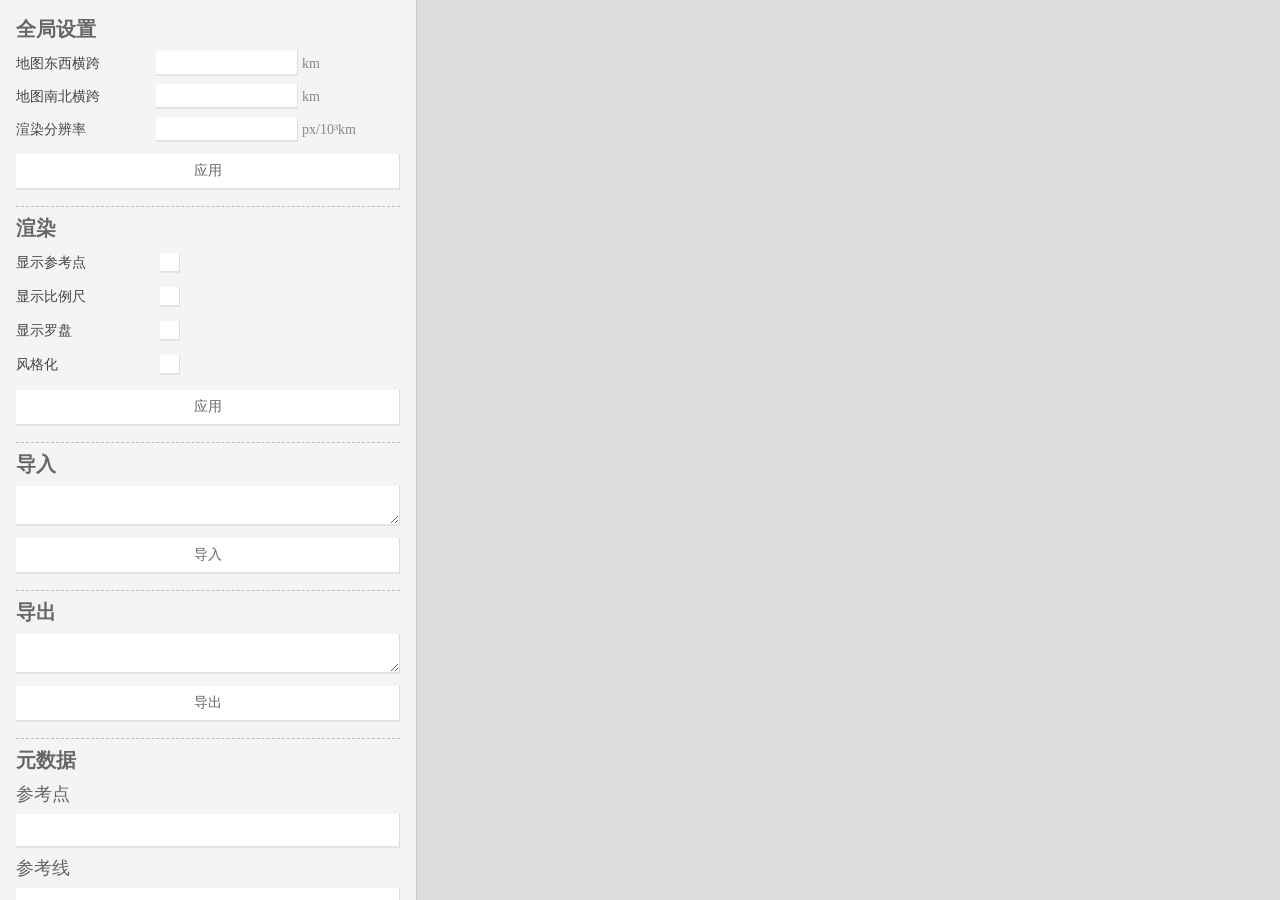
==== main.html @ d58093c2 "INIT" ====
<!DOCTYPE html>
<html lang="zh">
  <head>
    <meta charset="utf-8">
    <title>Mapper</title>
    <link type="text/css" rel="stylesheet" href="main.css"/>
  </head>
  <body>
    <div class="panel">
      <div class="section">
        <div class="head">全局设置</div>
        <div class="entry" label="地图东西横跨" suffix="km">
          <input id="i-map-width" type="text" />
        </div>
        <div class="entry" label="地图南北横跨" suffix="km">
          <input id="i-map-height" type="text" />
        </div>
        <div class="entry" label="渲染分辨率" suffix="px/10³km">
          <input id="i-map-resolution" type="text" />
        </div>
        <div class="but" trigger="apply_global_sets">应用</div>
      </div>
      <div class="section">
        <div class="head">渲染</div>
        <label class="entry" label="显示参考点">
          <input id="i-show-sample-points" type="checkbox" />
        </label>
        <label class="entry" label="显示比例尺">
          <input id="i-show-scale" type="checkbox" />
        </label>
        <label class="entry" label="显示罗盘">
          <input id="i-show-compass" type="checkbox" />
        </label>
        <label class="entry" label="风格化">
          <input id="i-do-stylize" type="checkbox" />
        </label>
        <div class="but" trigger="apply_render_sets">应用</div>
      </div>
      <div class="section">
        <div class="head">导入</div>
        <textarea class="textfield"></textarea>
        <div class="but" trigger="do_import">导入</div>
      </div>
      <div class="section">
        <div class="head">导出</div>
        <textarea class="textfield"></textarea>
        <div class="but" trigger="do_export">导出</div>
      </div>
      <div class="section">
        <div class="head">元数据</div>
        <div class="title">参考点</div>
        <div id="d-sample-points" class="databox"></div>
        <div class="title">参考线</div>
        <div id="d-sample-lines" class="databox"></div>
        <div class="title">陆地</div>
        <div id="d-lands" class="databox"></div>
        <div class="title">线条</div>
        <div class="databox"></div>
        <div class="but" trigger="update_data">更新</div>
      </div>
    </div>
    <div id="view"></div>
    <script type="module" src="main.js"></script>
  </body>
</html>
---- main.css ----
@import "./m-sexpr-view/struct-editor.css";
@import "./pad-canvas.css";

html, body {
  margin: 0; padding: 0;
  width: 100%; height: 100%;
  overflow: hidden;
  user-select: none;
}
body {
  background: #ffffff;
  display: flex;
}
#view {
  flex-grow: 1;
  min-width: 0;
  min-height: 0;
  background: #dddddd;
}
.panel {
  width: 24em;
  flex-shrink: 0;
  flex-grow: 0;
  background: #f4f4f4;
  border-right: 1px solid #cccccc;
  overflow: auto;
  display: flex;
  flex-direction: column;
  padding: 16px;
}
.section {
  display: flex;
  flex-direction: column;
  margin-top: 16px;
  padding-top: 8px;
  border-top: #bbbbbb dashed 1px;
}
.section:first-child {
  margin-top: 0;
  padding-top: 0;
  border-top: none;
}
.head {
  color: #666666;
  font-size: 20px;
  font-weight: bold;
}
.title {
  color: #666666;
  font-size: 18px;
  margin-top: 8px;
}
.textfield {
  margin-top: 8px;
  background: #fff;
  padding: 4px;
  color: #666666;
  outline: none;
  border-top: none;
  border-left: none;
  border-right: 1px solid #dddddd;
  border-bottom: 2px solid #e4e4e4;
}
.textfield:focus {
  outline: 1px solid #0088ff;
  border-color: #ffffff;
}
.but {
  background: #ffffff;
  color: #666666;
  font-size: 14px;
  text-align: center;
  padding: 8px;
  margin-top: 12px;
  border-right: 1px solid #dddddd;
  border-bottom: 2px solid #e4e4e4;
  cursor: pointer;
}
.but:active {
  background: #eeeeee;
}
.entry {
  margin-top: 8px;
  display: flex;
  align-items: center;
}
.entry::before {
  content: attr(label);
  font-size: 14px;
  color: #444444;
  min-width: 10em;
  flex-shrink: 0;
}
.entry[suffix]::after {
  content: attr(suffix);
  margin-left: 4px;
  min-width: 7em;
  font-size: 14px;
  color: #888888;
  flex-shrink: 0;
}
.entry > input[type="text"] {
  min-width: 0;
  flex-grow: 1;
  flex-shrink: 1;
  background: #ffffff;
  padding: 4px;
  color: #666666;
  outline: none;
  border-top: none;
  border-left: none;
  border-right: 1px solid #dddddd;
  border-bottom: 2px solid #e4e4e4;
}
.entry > input[type="text"]:focus {
  border-bottom-color: #0088ff;
  color: #444444;
}
.entry > input[type="checkbox"] {
  appearance: none;
  margin-right: auto;
  width: 20px; height: 20px;
  background: #ffffff;
  outline: none;
  border-top: none;
  border-left: none;
  border-right: 1px solid #dddddd;
  border-bottom: 2px solid #e4e4e4;
  overflow: visible;
  position: relative;
}
.entry > input[type="checkbox"]:checked::after {
  content: " ";
  display: block;
  width: 6px; height: 12px;
  border-right: 2px solid #0088ff;
  border-bottom: 2px solid #0088ff;
  position: absolute;
  bottom: calc(24% - 1px); right: 60%;
  transform-origin: bottom right;
  transform: rotate(45deg);
}
label.entry {
  cursor: pointer;
}
.databox {
  margin-top: 8px;
  max-height: 200px;
  background: #ffffff;
  color: #666666;
  border-top: none;
  border-left: none;
  border-right: 1px solid #dddddd;
  border-bottom: 2px solid #e4e4e4;
  overflow: auto;
  min-width: auto !important;
  min-height: 2em !important;
}
.databox:focus {
  outline: 1px solid #0088ff;
  border-color: #ffffff;
}
.st-rt {
  --def-bg-c: #ffffff;
  --def-fg-c: #444444;
  --fg-c: #444444;
  --fg-fd-c: #666666;
  --struct-ln-c: #aaaaaa;
  --sel-c: #99ccff;
  --cursor-c: #0044dd;
  --focus-ln-c: #0088ff;
  --focus-bg-c: #0088ff11;
  font-family: "Hack", monospace;
  --size: 14px;
  --lh: 18px;
  padding-bottom: 1em;
}
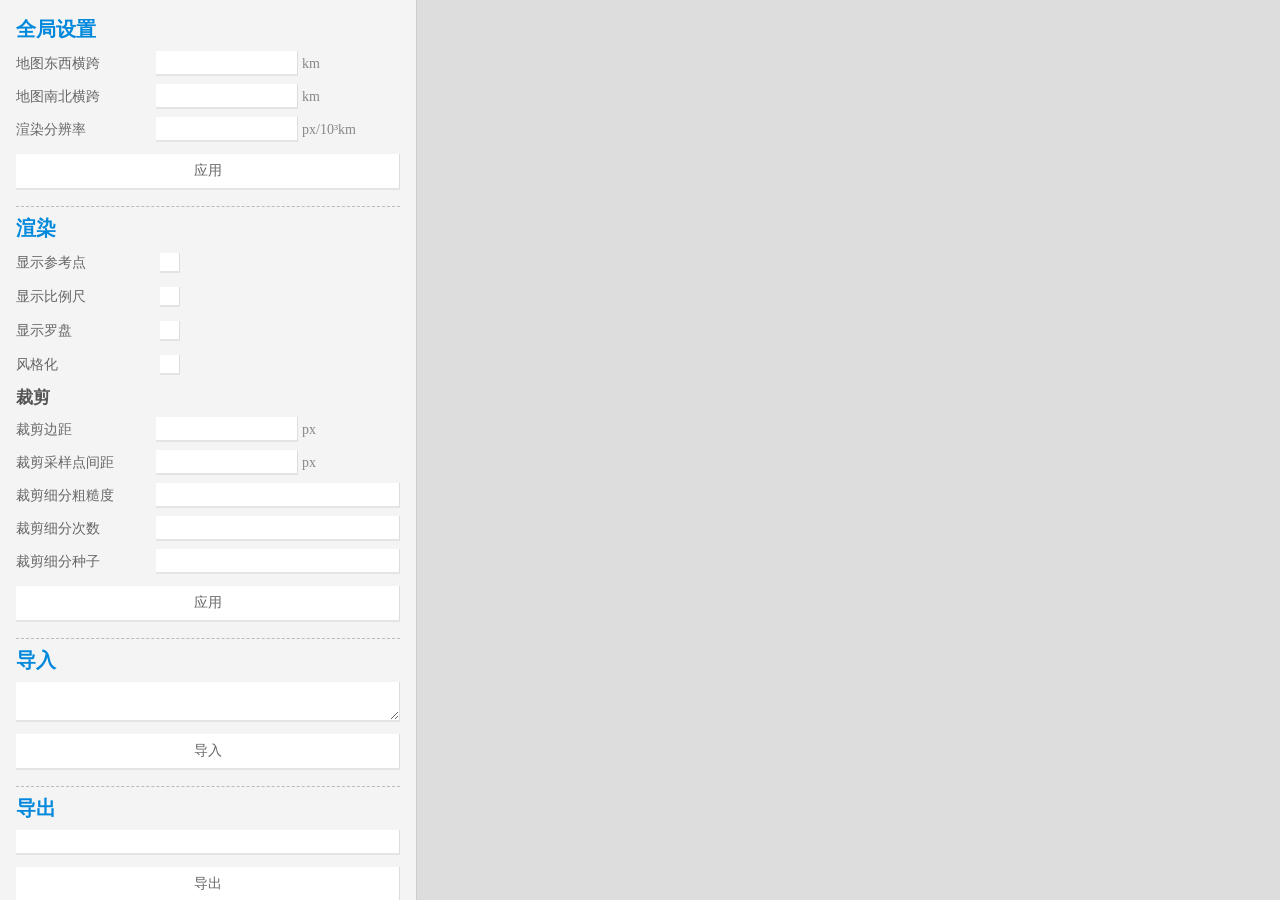
==== commit 06f076c8: "UPDATE" ====
--- a/main.html
+++ b/main.html
@@ -9,16 +9,16 @@
     <div class="panel">
       <div class="section">
         <div class="head">全局设置</div>
-        <div class="entry" label="地图东西横跨" suffix="km">
+        <label class="entry" label="地图东西横跨" suffix="km">
           <input id="i-map-width" type="text" />
-        </div>
-        <div class="entry" label="地图南北横跨" suffix="km">
+        </label>
+        <label class="entry" label="地图南北横跨" suffix="km">
           <input id="i-map-height" type="text" />
-        </div>
-        <div class="entry" label="渲染分辨率" suffix="px/10³km">
+        </label>
+        <label class="entry" label="渲染分辨率" suffix="px/10³km">
           <input id="i-map-resolution" type="text" />
-        </div>
-        <div class="but" trigger="apply_global_sets">应用</div>
+        </label>
+        <div class="but trigger" trigger="apply_global_sets">应用</div>
       </div>
       <div class="section">
         <div class="head">渲染</div>
@@ -34,17 +34,33 @@
         <label class="entry" label="风格化">
           <input id="i-do-stylize" type="checkbox" />
         </label>
-        <div class="but" trigger="apply_render_sets">应用</div>
+        <div class="title">裁剪</div>
+        <label class="entry" label="裁剪边距" suffix="px">
+          <input id="i-crop-border" type="text" />
+        </label>
+        <label class="entry" label="裁剪采样点间距" suffix="px">
+          <input id="i-crop-spoint-space" type="text" />
+        </label>
+        <label class="entry" label="裁剪细分粗糙度">
+          <input id="i-crop-roughness" type="text" />
+        </label>
+        <label class="entry" label="裁剪细分次数">
+          <input id="i-crop-sub-time" type="text" />
+        </label>
+        <label class="entry" label="裁剪细分种子">
+          <input id="i-crop-seed" type="text" />
+        </label>
+        <div class="but trigger" trigger="apply_render_sets">应用</div>
       </div>
       <div class="section">
         <div class="head">导入</div>
-        <textarea class="textfield"></textarea>
-        <div class="but" trigger="do_import">导入</div>
+        <textarea id="t-import" class="textfield"></textarea>
+        <div class="but trigger" trigger="do_import">导入</div>
       </div>
       <div class="section">
         <div class="head">导出</div>
-        <textarea class="textfield"></textarea>
-        <div class="but" trigger="do_export">导出</div>
+        <div id="t-export" class="textfield" contenteditable spellcheck="false"></div>
+        <div class="but trigger" trigger="do_export">导出</div>
       </div>
       <div class="section">
         <div class="head">元数据</div>
@@ -56,7 +72,9 @@
         <div id="d-lands" class="databox"></div>
         <div class="title">线条</div>
         <div class="databox"></div>
-        <div class="but" trigger="update_data">更新</div>
+        <div class="title">区域</div>
+        <div id="d-fields" class="databox"></div>
+        <div class="but trigger" trigger="update_data">更新</div>
       </div>
     </div>
     <div id="view"></div>
--- a/main.css
+++ b/main.css
@@ -41,29 +41,37 @@
   border-top: none;
 }
 .head {
-  color: #666666;
+  color: #0088dd;
   font-size: 20px;
   font-weight: bold;
 }
 .title {
-  color: #666666;
-  font-size: 18px;
+  color: #555555;
+  font-size: 17px;
   margin-top: 8px;
+  font-weight: bold;
 }
 .textfield {
   margin-top: 8px;
   background: #fff;
   padding: 4px;
-  color: #666666;
+  color: #555555;
   outline: none;
   border-top: none;
   border-left: none;
   border-right: 1px solid #dddddd;
   border-bottom: 2px solid #e4e4e4;
+  font-family: monospace;
+  font-size: 13px;
+  max-height: 200px;
+  overflow-y: auto;
 }
 .textfield:focus {
   outline: 1px solid #0088ff;
   border-color: #ffffff;
+}
+#t-export {
+  user-select: all;
 }
 .but {
   background: #ffffff;
@@ -87,7 +95,7 @@
 .entry::before {
   content: attr(label);
   font-size: 14px;
-  color: #444444;
+  color: #666666;
   min-width: 10em;
   flex-shrink: 0;
 }
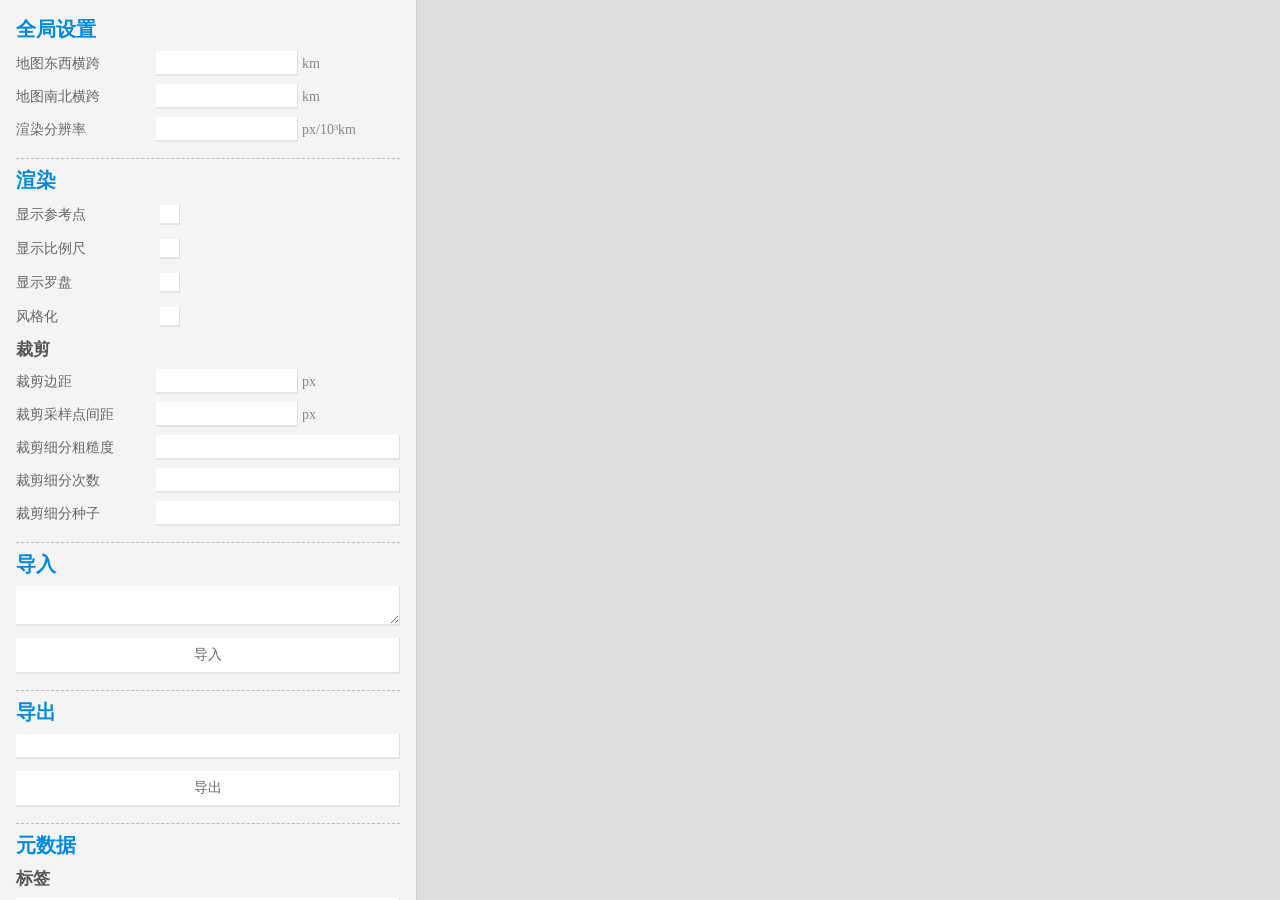
==== commit 8bc0a099: "UPDATE" ====
--- a/main.html
+++ b/main.html
@@ -18,7 +18,6 @@
         <label class="entry" label="渲染分辨率" suffix="px/10³km">
           <input id="i-map-resolution" type="text" />
         </label>
-        <div class="but trigger" trigger="apply_global_sets">应用</div>
       </div>
       <div class="section">
         <div class="head">渲染</div>
@@ -50,11 +49,10 @@
         <label class="entry" label="裁剪细分种子">
           <input id="i-crop-seed" type="text" />
         </label>
-        <div class="but trigger" trigger="apply_render_sets">应用</div>
       </div>
       <div class="section">
         <div class="head">导入</div>
-        <textarea id="t-import" class="textfield"></textarea>
+        <textarea id="t-import" class="textfield" spellcheck="false"></textarea>
         <div class="but trigger" trigger="do_import">导入</div>
       </div>
       <div class="section">
@@ -64,6 +62,8 @@
       </div>
       <div class="section">
         <div class="head">元数据</div>
+        <div class="title">标签</div>
+        <div id="d-labels" class="databox"></div>
         <div class="title">参考点</div>
         <div id="d-sample-points" class="databox"></div>
         <div class="title">参考线</div>
@@ -71,10 +71,12 @@
         <div class="title">陆地</div>
         <div id="d-lands" class="databox"></div>
         <div class="title">线条</div>
-        <div class="databox"></div>
+        <div id="d-lines" class="databox"></div>
         <div class="title">区域</div>
         <div id="d-fields" class="databox"></div>
-        <div class="but trigger" trigger="update_data">更新</div>
+      </div>
+      <div class="section">
+        <div class="but trigger" trigger="update_data">更新 Ctrl-s</div>
       </div>
     </div>
     <div id="view"></div>
--- a/main.css
+++ b/main.css
@@ -183,3 +183,236 @@
   --lh: 18px;
   padding-bottom: 1em;
 }
+.st-mp-label {
+  display: inline-grid;
+  grid-template: 1fr 1fr / 1fr 1fr;
+  background: #f4f4f4;
+  border-right: 1px solid #dddddd;
+  border-bottom: 2px solid #e4e4e4;
+  font-size: 14px;
+  line-height: 20px;
+  padding: 2px;
+  padding-left: 52px;
+  position: relative;
+  margin: 0 2px;
+}
+.st-mp-label::before {
+  content: "Txt";
+  position: absolute;
+  top: 50%;
+  left: 28px;
+  color: #aaaaaa;
+  font-variant: small-caps;
+  transform: translate(-50%, -50%);
+  font-size: 20px;
+  font-weight: bolder;
+}
+.st-mp-label > .i-text {
+  grid-area: 1 / 1 / 2 / 3;
+  margin: 2px 2px;
+  padding: 0 4px;
+  background: #ffffff;
+  border-top: 2px solid #e4e4e4;
+  border-left: 1px solid #dddddd;
+  min-width: 12em;
+}
+.st-mp-label > .i-text::before {
+  content: "Text";
+  color: #aaaaaa;
+  margin-right: 4px;
+}
+.st-mp-label > .i-pos {
+  margin: 2px 2px;
+  padding: 0 4px;
+  background: #ffffff;
+  border-top: 2px solid #e4e4e4;
+  border-left: 1px solid #dddddd;
+}
+.st-mp-label > .i-pos::before {
+  content: attr(axis);
+  color: #aaaaaa;
+  margin-right: 4px;
+}
+.st-mp-point {
+  display: inline-flex;
+  background: #f4f4f4;
+  border-right: 1px solid #dddddd;
+  border-bottom: 2px solid #e4e4e4;
+  font-size: 14px;
+  line-height: 20px;
+  padding: 2px;
+  padding-left: 28px;
+  position: relative;
+  margin: 0 2px;
+  align-items: center;
+}
+.st-mp-point::before {
+  content: " ";
+  position: absolute;
+  top: 50%;
+  left: 17px;
+  width: 6px;
+  height: 6px;
+  border-radius: 100%;
+  background: #aaaaaa;
+  transform: translate(-50%, -50%);
+}
+.st-mp-point::after {
+  content: " ";
+  position: absolute;
+  top: 50%;
+  left: 17px;
+  width: 12px;
+  height: 12px;
+  border-radius: 100%;
+  border: 2px solid #aaaaaa;
+  transform: translate(-50%, -50%);
+}
+.st-mp-point > .i-id {
+  color: #444444;
+  margin: 2px 2px;
+  padding: 0 4px;
+}
+.st-mp-point > .i-pos {
+  margin: 2px 2px;
+  padding: 0 4px;
+  background: #ffffff;
+  border-top: 2px solid #e4e4e4;
+  border-left: 1px solid #dddddd;
+  min-width: 4em;
+}
+.st-mp-point > .i-pos::before {
+  content: attr(axis);
+  color: #aaaaaa;
+  margin-right: 4px;
+}
+.st-mp-sline {
+  display: inline-flex;
+  flex-direction: column;
+  background: #f4f4f4;
+  border-right: 1px solid #dddddd;
+  border-bottom: 2px solid #e4e4e4;
+  font-size: 14px;
+  line-height: 20px;
+  padding: 2px;
+  padding-left: 52px;
+  position: relative;
+  margin: 0 2px;
+  min-width: 280px;
+  width: min-content;
+}
+.st-mp-sline::before {
+  content: " ";
+  position: absolute;
+  top: calc(50% + 5px);
+  left: 25px;
+  width: 12px;
+  height: 12px;
+  border-left: 2px solid #aaaaaa;
+  border-top: 2px solid #aaaaaa;
+  transform: translate(-50%, -50%) rotate(45deg);
+}
+.st-mp-sline::after {
+  content: " ";
+  position: absolute;
+  top: calc(50% + 4px);
+  left: 42px;
+  width: 12px;
+  height: 12px;
+  border-left: 2px solid #aaaaaa;
+  transform: translate(-50%, -50%) rotate(45deg);
+}
+.st-mp-sline > .i-id {
+  color: #444444;
+  margin: 2px 2px;
+  padding: 0 4px;
+}
+.st-mp-sline > .i-modbox {
+  display: flex;
+  flex-direction: column;
+  min-height: 20px;
+  margin: 2px 2px;
+  padding: 0;
+  background: #ffffff;
+  border-top: 2px solid #e4e4e4;
+  border-left: 1px solid #dddddd;
+  min-width: 4em;
+  color: #888888;
+}
+.st-mp-sline > .i-modbox > .i-entry {
+  background: #ffffff;
+}
+.st-mp-sline > .i-modbox > .i-entry + .i-entry {
+  border-top: 1px solid #dddddd;
+}
+.st-mp-sline > .i-modbox > .i-entry:hover {
+  background: #f4f4f4;
+}
+.st-mp-sline > .i-modbox > .i-entry::before {
+  display: inline-block;
+  content: attr(type);
+  min-width: 6em;
+  border-right: 1px solid #dddddd;
+  margin-left: 6px;
+}
+.st-mp-sline > .i-modbox > .i-entry::after {
+  content: attr(args);
+  margin-left: 6px;
+}
+.st-mp-sline > .i-pts {
+  display: block;
+  white-space: break-spaces;
+  flex-direction: column;
+  min-height: 20px;
+  margin: 2px 2px;
+  padding: 0 6px;
+  background: #ffffff;
+  border-top: 2px solid #e4e4e4;
+  border-left: 1px solid #dddddd;
+  min-width: 4em;
+  color: #888888;
+}
+.st-mp-land {
+  display: inline-flex;
+  flex-direction: column;
+  background: #f4f4f4;
+  border-right: 1px solid #dddddd;
+  border-bottom: 2px solid #e4e4e4;
+  font-size: 14px;
+  line-height: 20px;
+  padding: 2px;
+  padding-left: 52px;
+  position: relative;
+  margin: 0 2px;
+  min-width: 280px;
+  width: min-content;
+}
+.st-mp-land::before {
+  content: " ";
+  position: absolute;
+  top: 50%;
+  left: 28px;
+  width: 30px;
+  height: 14px;
+  background: #2299ff;
+  clip-path: polygon(0 100%, 33% 0, 67% 75%, 100% 0, 100% 100%);
+  transform: translate(-50%, -50%);
+}
+.st-mp-land > .i-id {
+  color: #444444;
+  margin: 2px 2px;
+  padding: 0 4px;
+}
+.st-mp-land > .i-lis {
+  display: block;
+  white-space: break-spaces;
+  flex-direction: column;
+  min-height: 20px;
+  margin: 2px 2px;
+  padding: 0 6px;
+  background: #ffffff;
+  border-top: 2px solid #e4e4e4;
+  border-left: 1px solid #dddddd;
+  min-width: 4em;
+  color: #888888;
+}
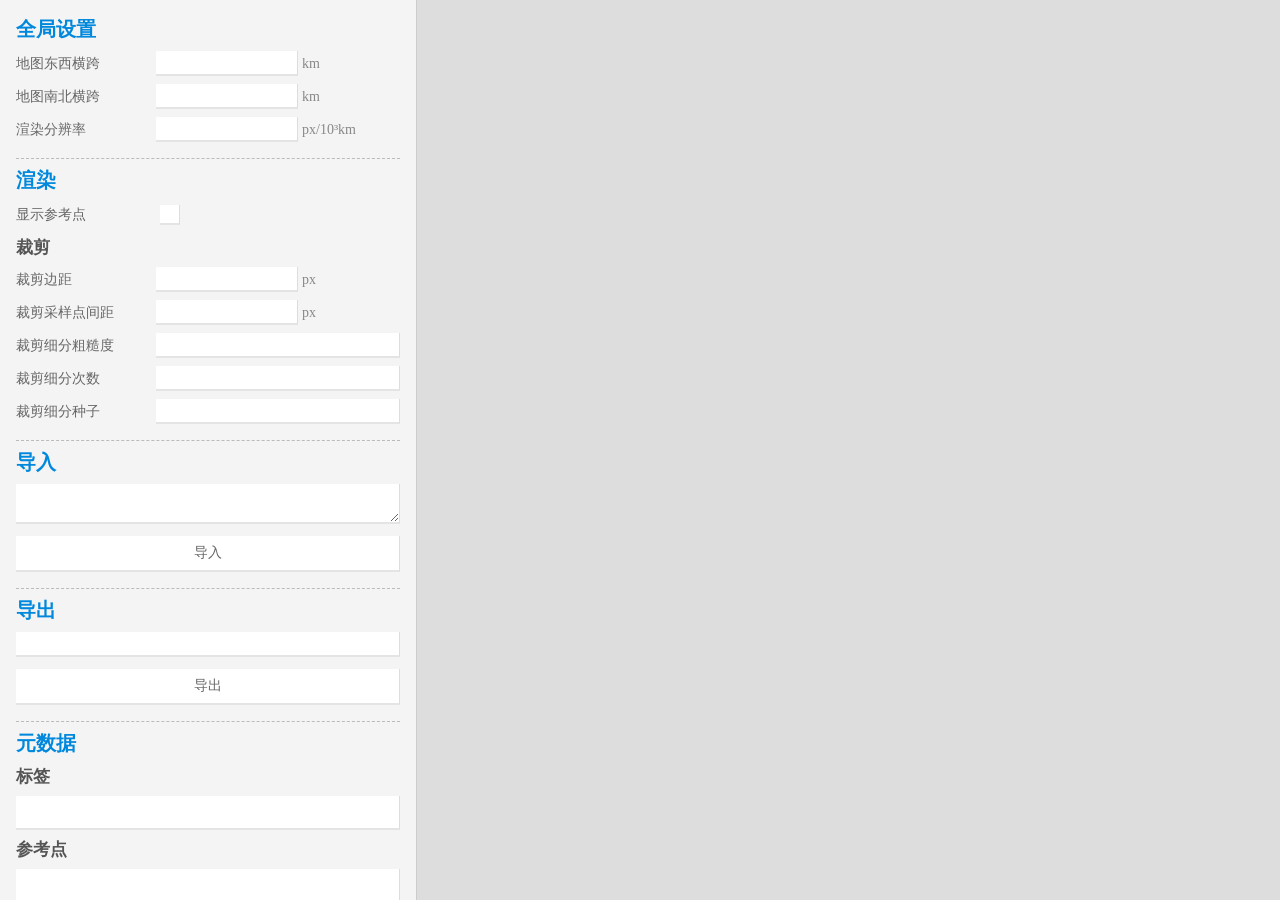
==== commit baae6124: "UPDATE" ====
--- a/main.html
+++ b/main.html
@@ -24,7 +24,7 @@
         <label class="entry" label="显示参考点">
           <input id="i-show-sample-points" type="checkbox" />
         </label>
-        <label class="entry" label="显示比例尺">
+        <!--<label class="entry" label="显示比例尺">
           <input id="i-show-scale" type="checkbox" />
         </label>
         <label class="entry" label="显示罗盘">
@@ -32,7 +32,7 @@
         </label>
         <label class="entry" label="风格化">
           <input id="i-do-stylize" type="checkbox" />
-        </label>
+        </label>-->
         <div class="title">裁剪</div>
         <label class="entry" label="裁剪边距" suffix="px">
           <input id="i-crop-border" type="text" />
